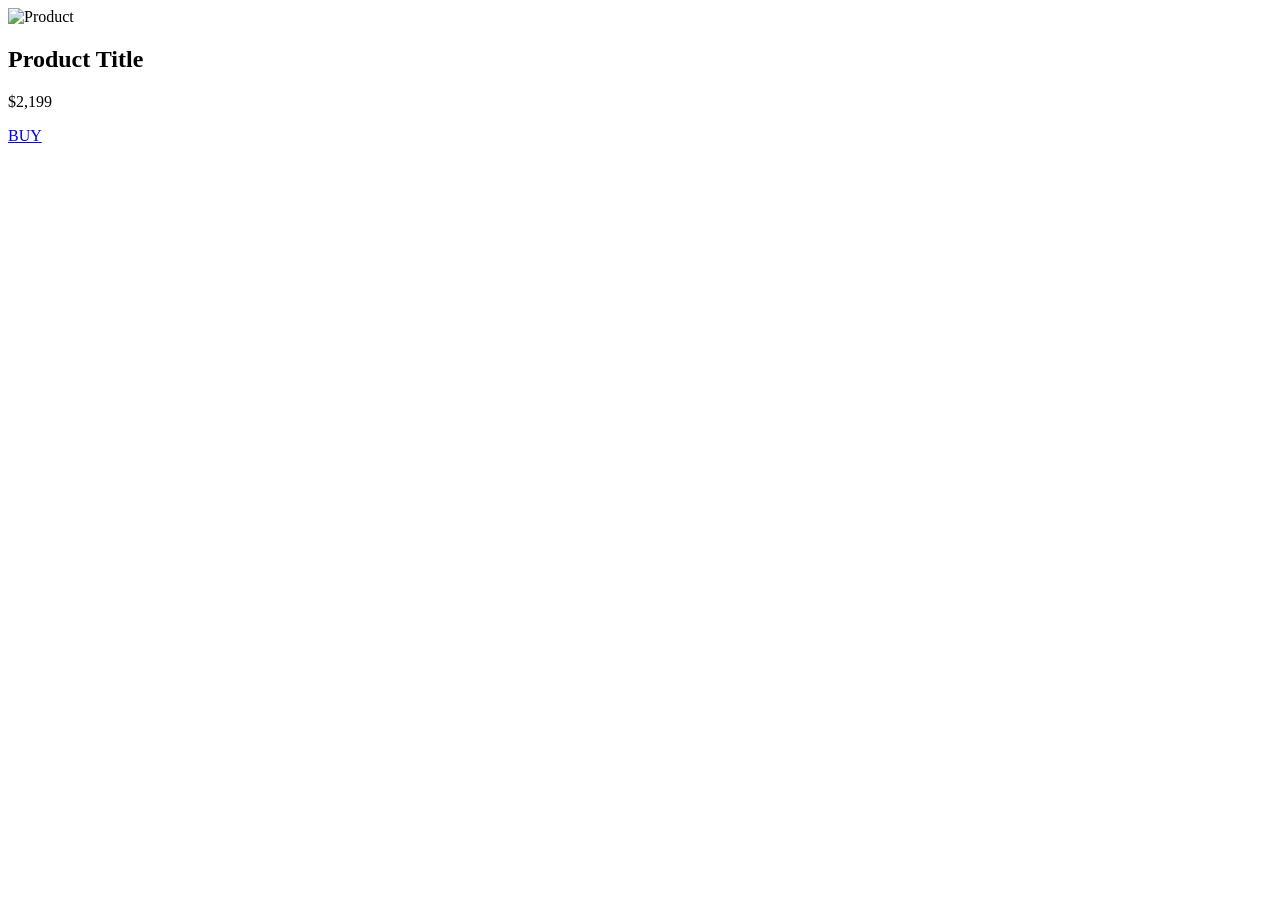
==== src/index.html @ 6e3a42ee "add task solution" ====
<!doctype html>
<html lang="en">
  <head>
    <meta charset="UTF-8" />
    <meta
      name="viewport"
      content="width=device-width, initial-scale=1.0"
    />
    <title>Card with Stars</title>

    <link
      rel="preconnect"
      href="https://fonts.googleapis.com"
    />
    <link
      rel="preconnect"
      href="https://fonts.gstatic.com"
      crossorigin="anonymous"
    />
    <link
      rel="stylesheet"
      href="https://fonts.googleapis.com/css2?family=Roboto:wght@400;700&display=swap"
    />

    <link
      rel="stylesheet"
      href="./styles/index.scss"
    />
  </head>
  <body>
    <main class="page">
      <article
        class="card"
        data-qa="card"
      >
        <img
          src="./images/card-image.jpg"
          alt="Product"
          class="card__image"
        />

        <div class="card__content">
          <h2 class="card__title">Product Title</h2>

          <div class="stars stars--4">
            <div class="stars__star"></div>
            <div class="stars__star"></div>
            <div class="stars__star"></div>
            <div class="stars__star"></div>
            <div class="stars__star"></div>
          </div>

          <p class="card__price">$2,199</p>

          <a
            href="#"
            class="card__link"
            data-qa="hover"
          >
            BUY
          </a>
        </div>
      </article>
    </main>
  </body>
</html>
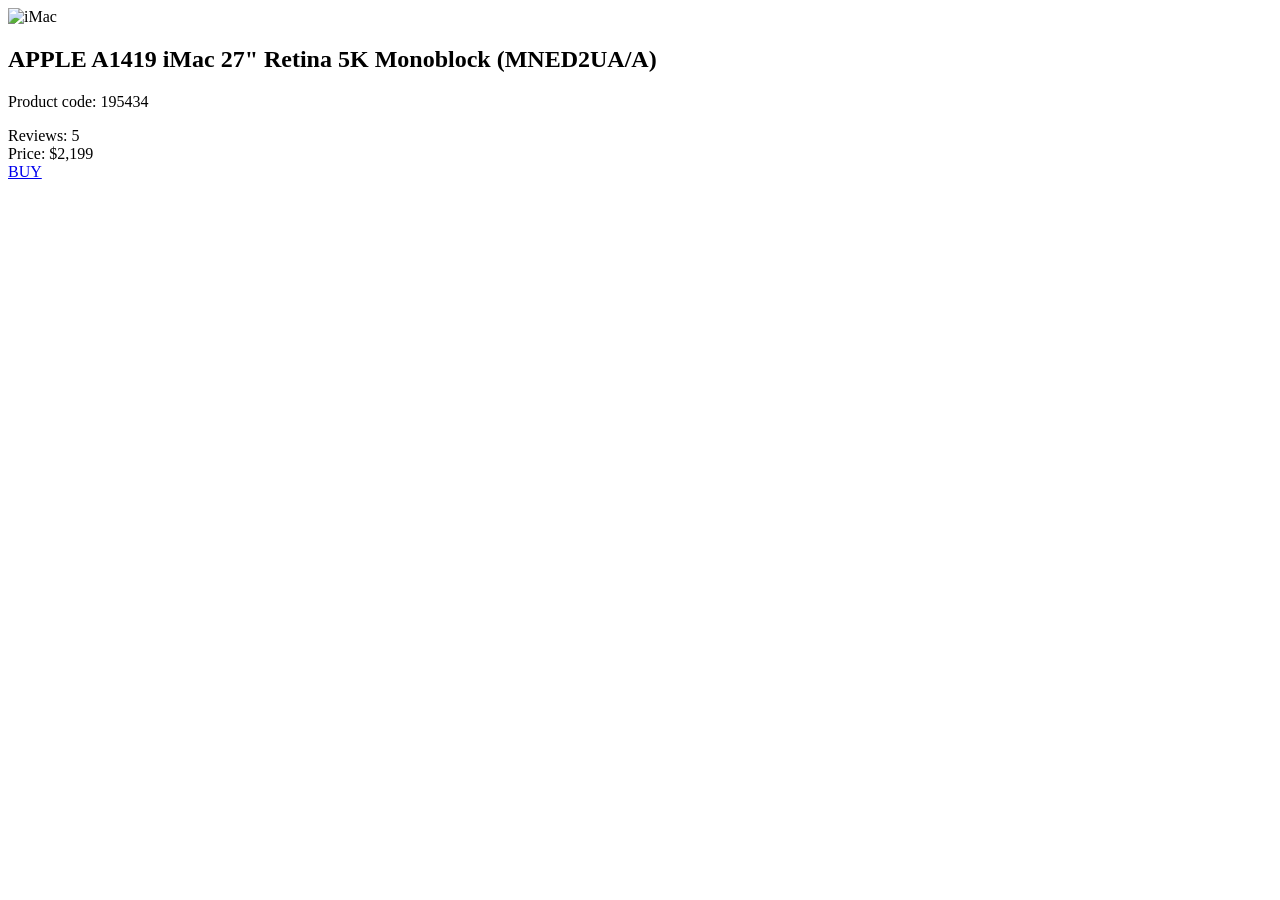
==== commit 2c083eae: "add task solution" ====
--- a/src/index.html
+++ b/src/index.html
@@ -19,7 +19,7 @@
     />
     <link
       rel="stylesheet"
-      href="https://fonts.googleapis.com/css2?family=Roboto:wght@400;700&display=swap"
+      href="https://fonts.googleapis.com/css2?family=Roboto:wght@400;500;700&display=swap"
     />
 
     <link
@@ -33,24 +33,36 @@
         class="card"
         data-qa="card"
       >
-        <img
-          src="./images/card-image.jpg"
-          alt="Product"
-          class="card__image"
-        />
+        <div class="card__image-container">
+          <img
+            src="./images/imac.jpeg"
+            alt="iMac"
+            class="card__image"
+          />
+        </div>
 
         <div class="card__content">
-          <h2 class="card__title">Product Title</h2>
+          <h2 class="card__title">
+            APPLE A1419 iMac 27" Retina 5K Monoblock (MNED2UA/A)
+          </h2>
 
-          <div class="stars stars--4">
-            <div class="stars__star"></div>
-            <div class="stars__star"></div>
-            <div class="stars__star"></div>
-            <div class="stars__star"></div>
-            <div class="stars__star"></div>
+          <p class="card__code">Product code: 195434</p>
+
+          <div class="card__rating">
+            <div class="stars stars--4">
+              <div class="stars__star"></div>
+              <div class="stars__star"></div>
+              <div class="stars__star"></div>
+              <div class="stars__star"></div>
+              <div class="stars__star"></div>
+            </div>
+            <span class="card__reviews">Reviews: 5</span>
           </div>
 
-          <p class="card__price">$2,199</p>
+          <div class="card__price-row">
+            <span class="card__price-label">Price:</span>
+            <span class="card__price">$2,199</span>
+          </div>
 
           <a
             href="#"
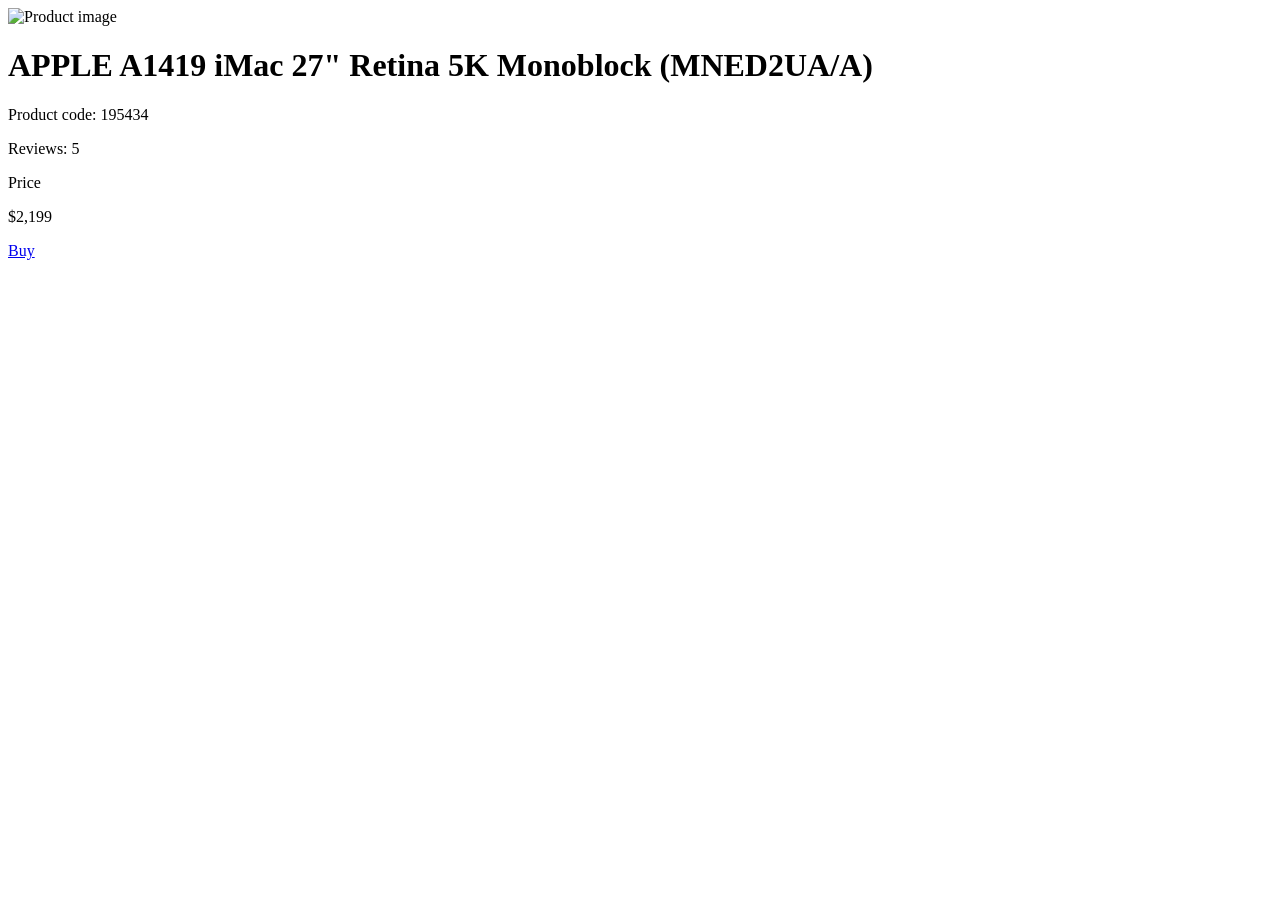
==== commit 7b074b84: "add task solution" ====
--- a/src/index.html
+++ b/src/index.html
@@ -1,12 +1,19 @@
 <!doctype html>
-<html lang="en">
+<html
+  lang="en"
+  class="page"
+>
   <head>
     <meta charset="UTF-8" />
     <meta
       name="viewport"
       content="width=device-width, initial-scale=1.0"
     />
-    <title>Card with Stars</title>
+    <title>Product cards</title>
+    <link
+      rel="stylesheet"
+      href="./styles/index.scss"
+    />
 
     <link
       rel="preconnect"
@@ -18,61 +25,52 @@
       crossorigin="anonymous"
     />
     <link
+      href="https://fonts.googleapis.com/css2?family=Roboto:ital,wdth,wght@0,75..100,100..900;1,75..100,100..900&display=swap"
       rel="stylesheet"
-      href="https://fonts.googleapis.com/css2?family=Roboto:wght@400;500;700&display=swap"
-    />
-
-    <link
-      rel="stylesheet"
-      href="./styles/index.scss"
     />
   </head>
-  <body>
-    <main class="page">
-      <article
-        class="card"
-        data-qa="card"
-      >
-        <div class="card__image-container">
-          <img
-            src="./images/imac.jpeg"
-            alt="iMac"
-            class="card__image"
-          />
+  <body class="page__body">
+    <div
+      class="card"
+      data-qa="card"
+    >
+      <img
+        src="./images/imac.jpeg"
+        alt="Product image"
+        class="card__image"
+      />
+      <h1 class="card__name">
+        APPLE A1419 iMac 27" Retina 5K Monoblock (MNED2UA/A)
+      </h1>
+      <p class="card__code">Product code: 195434</p>
+
+      <div class="card__info">
+        <div class="card__info-header">
+          <div class="stars">
+            <div class="stars__star stars__star--0"></div>
+            <div class="stars__star stars__star--1"></div>
+            <div class="stars__star stars__star--2"></div>
+            <div class="stars__star stars__star--3"></div>
+            <div class="stars__star stars__star--4"></div>
+          </div>
+          <div class="card__review">
+            <span class="card__review-text">Reviews: 5</span>
+          </div>
         </div>
 
-        <div class="card__content">
-          <h2 class="card__title">
-            APPLE A1419 iMac 27" Retina 5K Monoblock (MNED2UA/A)
-          </h2>
+        <div class="card__price">
+          <p class="card__price-label">Price</p>
+          <p class="card__price-value">$2,199</p>
+        </div>
+      </div>
 
-          <p class="card__code">Product code: 195434</p>
-
-          <div class="card__rating">
-            <div class="stars stars--4">
-              <div class="stars__star"></div>
-              <div class="stars__star"></div>
-              <div class="stars__star"></div>
-              <div class="stars__star"></div>
-              <div class="stars__star"></div>
-            </div>
-            <span class="card__reviews">Reviews: 5</span>
-          </div>
-
-          <div class="card__price-row">
-            <span class="card__price-label">Price:</span>
-            <span class="card__price">$2,199</span>
-          </div>
-
-          <a
-            href="#"
-            class="card__link"
-            data-qa="hover"
-          >
-            BUY
-          </a>
-        </div>
-      </article>
-    </main>
+      <a
+        href="#"
+        class="card__button"
+        data-qa="hover"
+      >
+        Buy
+      </a>
+    </div>
   </body>
 </html>
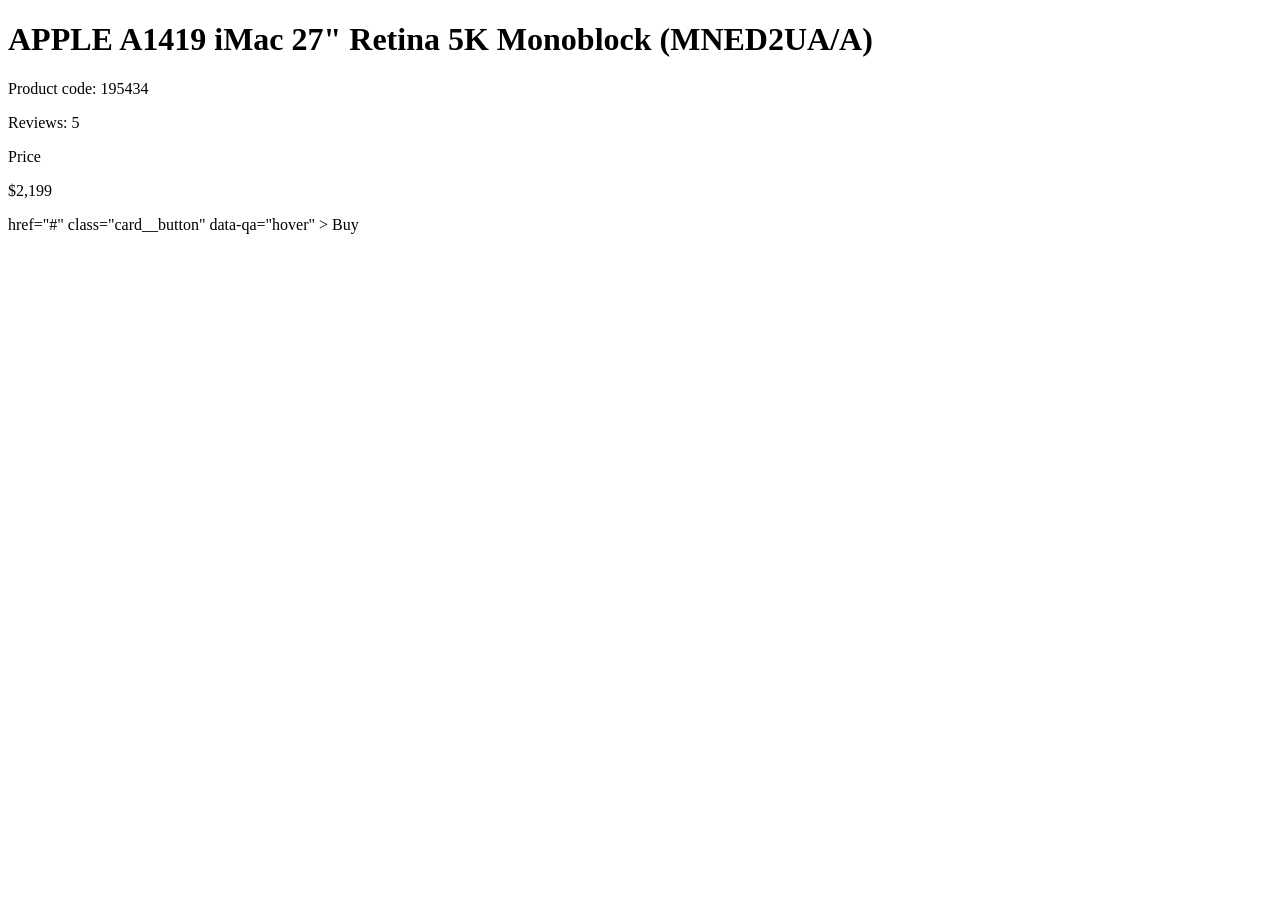
==== commit 348ad6d9: "add task solution67" ====
--- a/src/index.html
+++ b/src/index.html
@@ -34,11 +34,11 @@
       class="card"
       data-qa="card"
     >
-      <img
-        src="./images/imac.jpeg"
-        alt="Product image"
+      <div
         class="card__image"
-      />
+        data-qa="image"
+      ></div>
+
       <h1 class="card__name">
         APPLE A1419 iMac 27" Retina 5K Monoblock (MNED2UA/A)
       </h1>
@@ -46,12 +46,12 @@
 
       <div class="card__info">
         <div class="card__info-header">
-          <div class="stars">
-            <div class="stars__star stars__star--0"></div>
-            <div class="stars__star stars__star--1"></div>
-            <div class="stars__star stars__star--2"></div>
-            <div class="stars__star stars__star--3"></div>
-            <div class="stars__star stars__star--4"></div>
+          <div class="stars stars--4">
+            <div class="stars__star"></div>
+            <div class="stars__star"></div>
+            <div class="stars__star"></div>
+            <div class="stars__star"></div>
+            <div class="stars__star"></div>
           </div>
           <div class="card__review">
             <span class="card__review-text">Reviews: 5</span>
@@ -64,7 +64,7 @@
         </div>
       </div>
 
-      <a
+
         href="#"
         class="card__button"
         data-qa="hover"
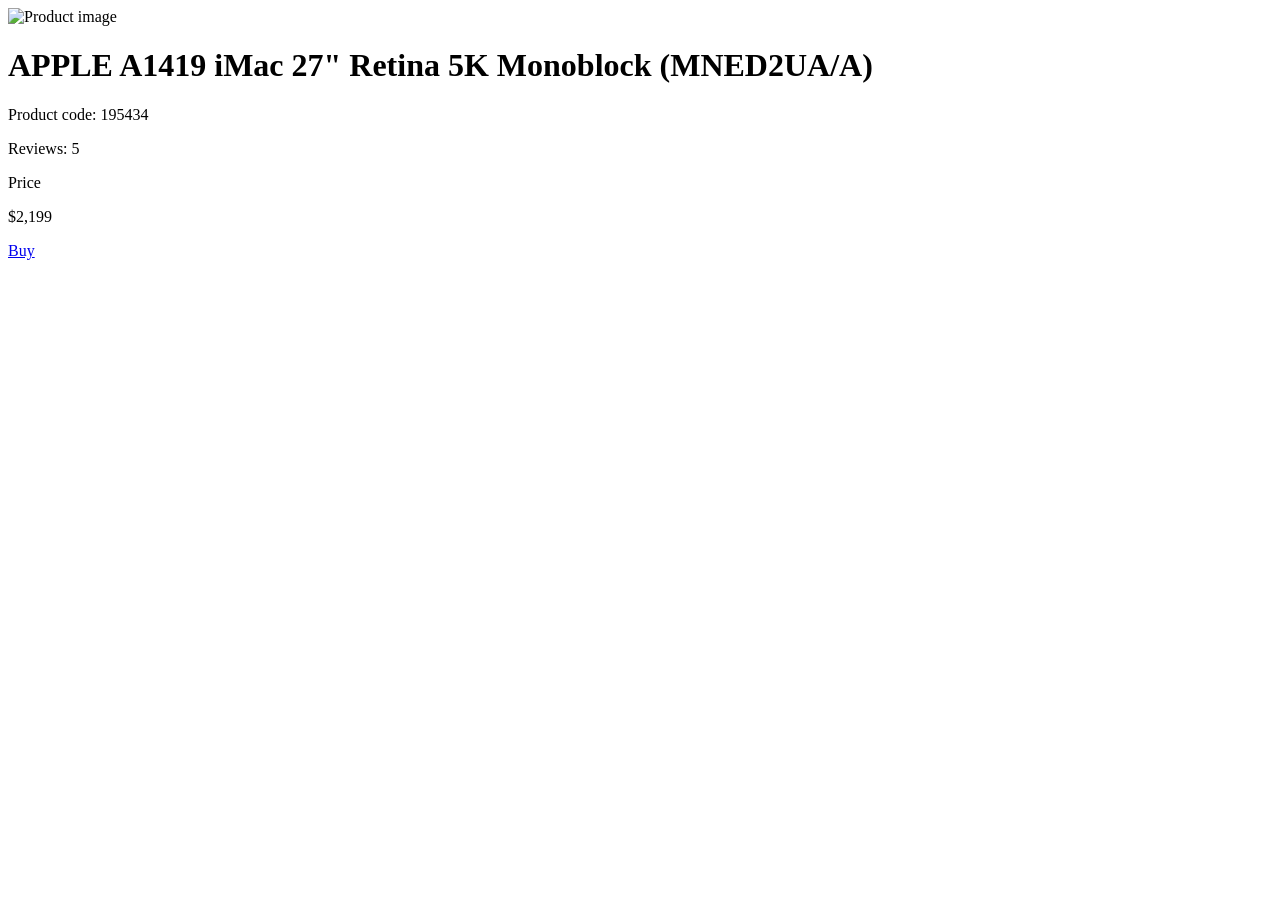
==== commit 218f86c5: "add task solution-_-" ====
--- a/src/index.html
+++ b/src/index.html
@@ -34,11 +34,11 @@
       class="card"
       data-qa="card"
     >
-      <div
+      <img
+        src="./images/imac.jpeg"
+        alt="Product image"
         class="card__image"
-        data-qa="image"
-      ></div>
-
+      />
       <h1 class="card__name">
         APPLE A1419 iMac 27" Retina 5K Monoblock (MNED2UA/A)
       </h1>
@@ -46,12 +46,12 @@
 
       <div class="card__info">
         <div class="card__info-header">
-          <div class="stars stars--4">
-            <div class="stars__star"></div>
-            <div class="stars__star"></div>
-            <div class="stars__star"></div>
-            <div class="stars__star"></div>
-            <div class="stars__star"></div>
+          <div class="stars">
+            <div class="stars__star stars__star--0"></div>
+            <div class="stars__star stars__star--1"></div>
+            <div class="stars__star stars__star--2"></div>
+            <div class="stars__star stars__star--3"></div>
+            <div class="stars__star stars__star--4"></div>
           </div>
           <div class="card__review">
             <span class="card__review-text">Reviews: 5</span>
@@ -64,7 +64,7 @@
         </div>
       </div>
 
-
+      <a
         href="#"
         class="card__button"
         data-qa="hover"
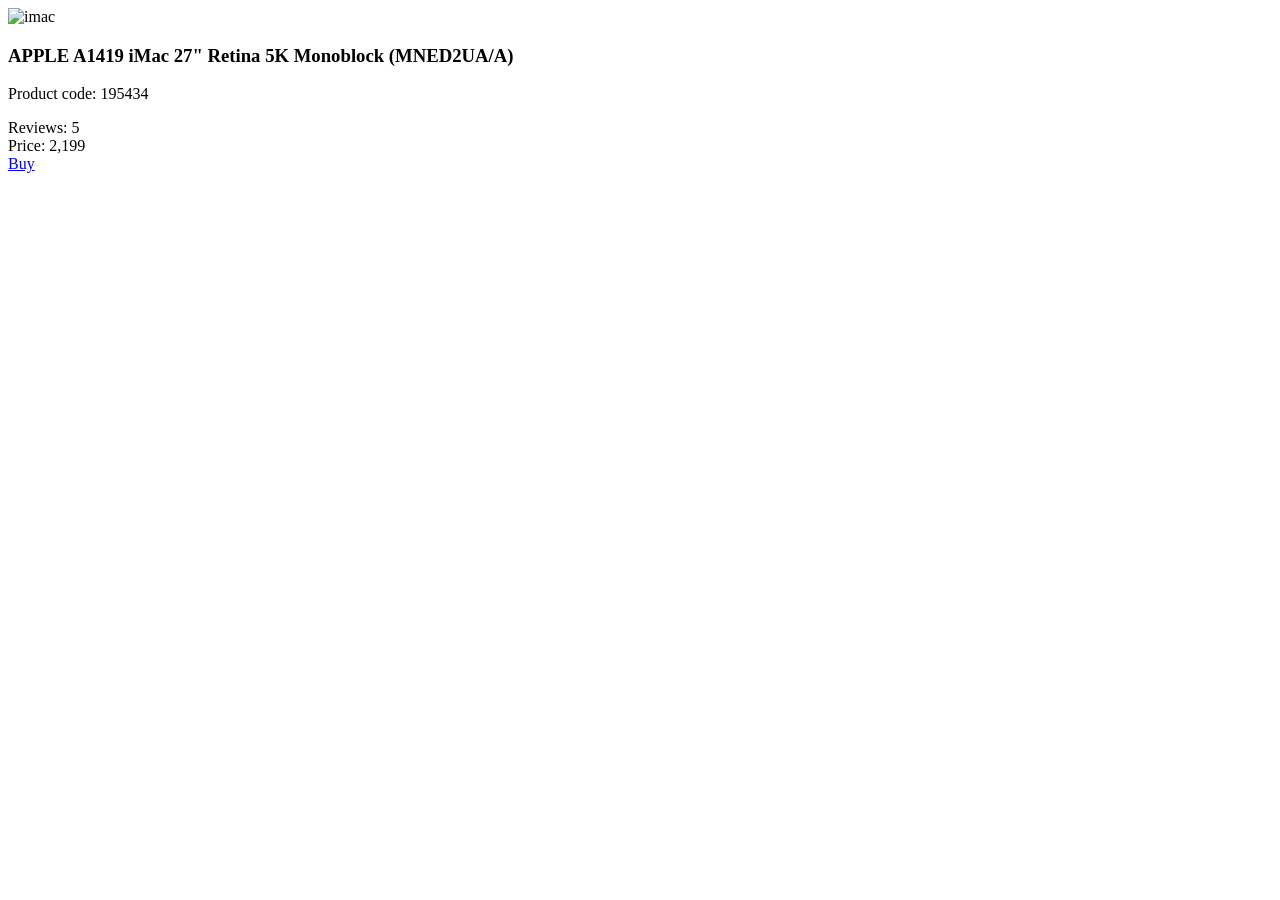
==== commit 2c8e5dad: "add task solution7" ====
--- a/src/index.html
+++ b/src/index.html
@@ -1,8 +1,5 @@
 <!doctype html>
-<html
-  lang="en"
-  class="page"
->
+<html lang="en">
   <head>
     <meta charset="UTF-8" />
     <meta
@@ -14,7 +11,6 @@
       rel="stylesheet"
       href="./styles/index.scss"
     />
-
     <link
       rel="preconnect"
       href="https://fonts.googleapis.com"
@@ -22,55 +18,51 @@
     <link
       rel="preconnect"
       href="https://fonts.gstatic.com"
-      crossorigin="anonymous"
     />
     <link
-      href="https://fonts.googleapis.com/css2?family=Roboto:ital,wdth,wght@0,75..100,100..900;1,75..100,100..900&display=swap"
+      href="https://fonts.googleapis.com/css2?family=Roboto:ital,wght@0,100..900;1,100..900&amp;display=swap"
       rel="stylesheet"
     />
   </head>
-  <body class="page__body">
-    <div
-      class="card"
-      data-qa="card"
-    >
-      <img
-        src="./images/imac.jpeg"
-        alt="Product image"
-        class="card__image"
-      />
-      <h1 class="card__name">
-        APPLE A1419 iMac 27" Retina 5K Monoblock (MNED2UA/A)
-      </h1>
-      <p class="card__code">Product code: 195434</p>
-
-      <div class="card__info">
-        <div class="card__info-header">
-          <div class="stars">
-            <div class="stars__star stars__star--0"></div>
-            <div class="stars__star stars__star--1"></div>
-            <div class="stars__star stars__star--2"></div>
-            <div class="stars__star stars__star--3"></div>
-            <div class="stars__star stars__star--4"></div>
+  <body>
+    <div class="container">
+      <div
+        class="card"
+        data-qa="card"
+      >
+        <img
+          src="./images/imac.jpeg"
+          alt="imac"
+          class="card__image"
+        />
+        <h3 class="card__productname">
+          APPLE A1419 iMac 27" Retina 5K Monoblock (MNED2UA/A)
+        </h3>
+        <p class="card__code">Product code: 195434</p>
+        <div class="card__popularity">
+          <div class="card__stars">
+            <div class="stars stars--4">
+              <div class="stars__star"></div>
+              <div class="stars__star"></div>
+              <div class="stars__star"></div>
+              <div class="stars__star"></div>
+              <div class="stars__star"></div>
+            </div>
           </div>
-          <div class="card__review">
-            <span class="card__review-text">Reviews: 5</span>
-          </div>
+          <span class="card__reviews">Reviews: 5</span>
         </div>
-
-        <div class="card__price">
-          <p class="card__price-label">Price</p>
-          <p class="card__price-value">$2,199</p>
+        <div class="card__price-container">
+          <span class="card__price-text">Price:</span>
+          <span class="card__price">2,199</span>
         </div>
+        <a
+          href="#"
+          class="card__buyBtn"
+          data-qa="hover"
+        >
+          Buy
+        </a>
       </div>
-
-      <a
-        href="#"
-        class="card__button"
-        data-qa="hover"
-      >
-        Buy
-      </a>
     </div>
   </body>
 </html>
